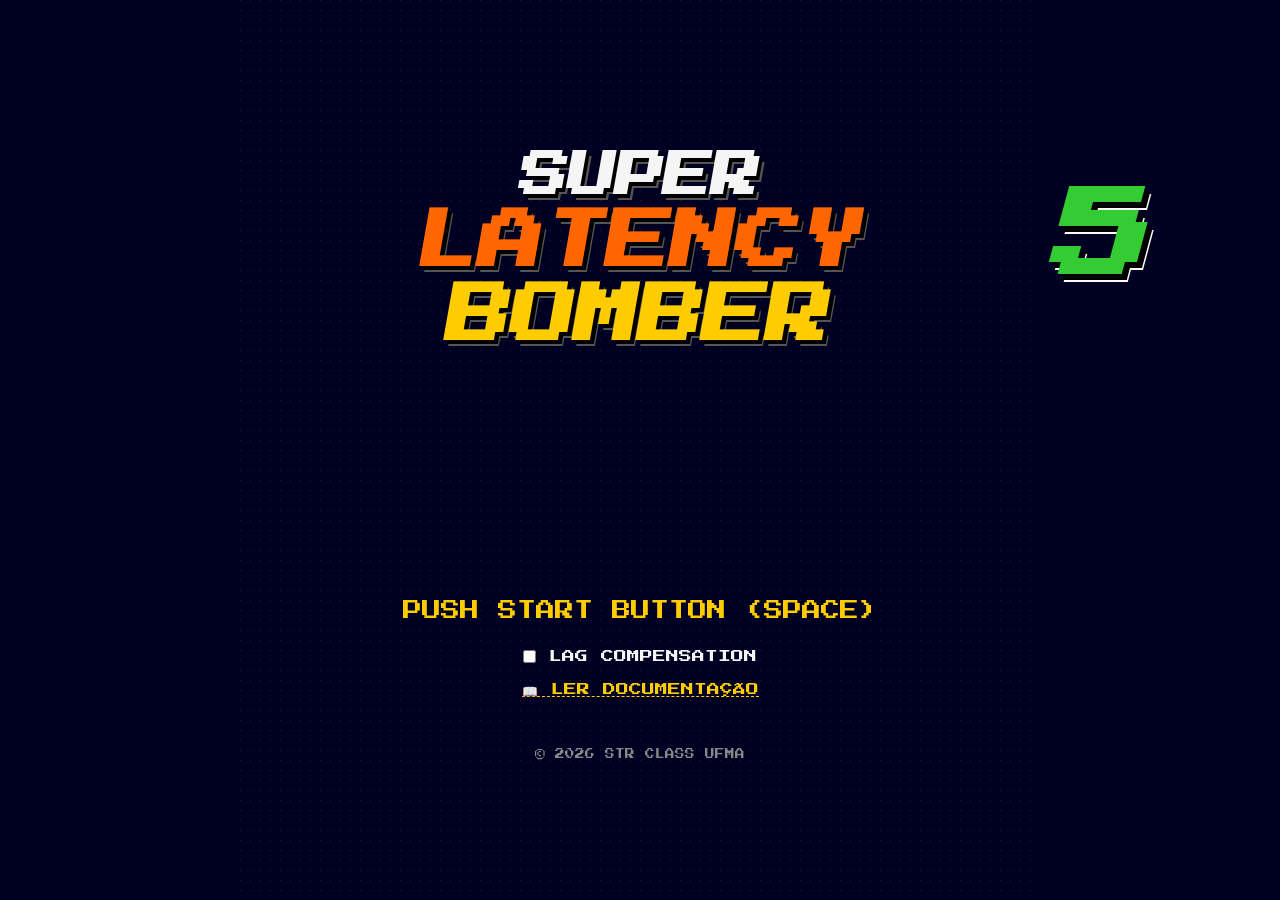
==== static/index.html @ 6ff9e291 "Adiciona documentação, README e link na index" ====
<!DOCTYPE html>
<html lang="pt-BR">
<head>
    <meta charset="UTF-8">
    <meta name="viewport" content="width=device-width, initial-scale=1.0">
    <title>Super Latency Bomber</title>
    <link rel="stylesheet" href="style.css">
    <link href="https://fonts.googleapis.com/css2?family=Press+Start+2P&display=swap" rel="stylesheet">
</head>
<body>

    <!-- TELA INICIAL -->
    <div id="start-screen" class="screen active">
        <div class="title-container">
            <h1>SUPER</h1>
            <h1 class="bomber">LATENCY</h1>
            <h1 class="man">BOMBER</h1>
            <h1 class="five">5</h1>
        </div>

        <div class="menu">
            <div class="push-start blinking">PUSH START BUTTON (SPACE)</div>
            <div class="options">
                <label>
                    <input type="checkbox" id="lag-comp-toggle"> 
                    LAG COMPENSATION
                </label>
            </div>
            <div class="options" style="margin-top: 20px;">
                <a href="docs.html" target="_blank" style="color: var(--highlight); text-decoration: none; font-size: 0.8rem; border-bottom: 1px dashed var(--highlight); cursor: pointer;">📖 LER DOCUMENTAÇÃO</a>
            </div>
            <div class="copyright">© 2026 STR CLASS UFMA</div>
        </div>
    </div>

    <!-- TELA DE JOGO -->
    <div id="game-screen" class="screen">
        <div class="header">
            <div class="game-options">
                <label>
                    <input type="checkbox" id="show-ping-toggle"> Mostrar Latências Ocultas
                </label>
            </div>
            <div id="timer">--:--</div>
            <div class="status-bar" id="status-text">WAITING...</div>
        </div>

        <div class="arena">
            <div class="bomb-container">
                <div id="bomb" class="bomb idle">💣</div>
            </div>
            
            <div class="players">
                <!-- Jogador 1 -->
                <div class="player p1" id="p1">
                    <div class="sprite">🧑‍🚀</div>
                    <div class="name">P1 (Tecla A)</div>
                    <div class="ping">
                        Ping: <input type="number" id="p1-ping" value="20" min="0">ms
                    </div>
                    <div class="result" id="p1-result">--</div>
                </div>

                <!-- Jogador 2 -->
                <div class="player p2" id="p2">
                    <div class="sprite">🥷</div>
                    <div class="name">P2 (Tecla G)</div>
                    <div class="ping">
                        Ping: <input type="number" id="p2-ping" value="150" min="0">ms
                    </div>
                    <div class="result" id="p2-result">--</div>
                </div>

                <!-- Jogador 3 -->
                <div class="player p3" id="p3">
                    <div class="sprite">🧙</div>
                    <div class="name">P3 (Tecla L)</div>
                    <div class="ping">
                        Ping: <input type="number" id="p3-ping" value="400" min="0">ms
                    </div>
                    <div class="result" id="p3-result">--</div>
                </div>
            </div>
        </div>
        
        <div class="controls-hint">
            Aperte a tecla correspondente quando a bomba explodir (cronômetro = 0)!<br>
            Aperte ESPAÇO para iniciar.
        </div>

        <div id="ranking-container" style="display: none;">
            <h3>🏆 RANKING 🏆</h3>
            <div id="ranking-list"></div>
            <button id="restart-btn" class="btn">REINICIAR JOGO</button>
        </div>
    </div>

    <script src="main.js"></script>
</body>
</html>
---- static/style.css ----
:root {
    --bg-dark: #000022;
    --text-main: #f5f5f5;
    --highlight: #ffcc00;
    --red: #ff3333;
    --green: #33cc33;
}

* {
    box-sizing: border-box;
    margin: 0;
    padding: 0;
}

body {
    font-family: 'Press Start 2P', monospace;
    background-color: var(--bg-dark);
    color: var(--text-main);
    display: flex;
    justify-content: center;
    align-items: center;
    height: 100vh;
    overflow: hidden;
    user-select: none;
}

.screen {
    display: none;
    width: 100%;
    max-width: 800px;
    height: 100%;
    flex-direction: column;
    padding: 20px;
    text-align: center;
}

.screen.active {
    display: flex;
}

/* START SCREEN */
#start-screen {
    justify-content: space-around;
    background: url('data:image/svg+xml;utf8,<svg width="10" height="10" xmlns="http://www.w3.org/2000/svg"><rect width="1" height="1" fill="%23ffffff22"/></svg>') repeat;
}

.title-container h1 {
    font-size: 3rem;
    margin: 10px 0;
    text-shadow: 4px 4px 0px #000, 6px 6px 0px #555;
    transform: skew(-10deg);
}
.title-container .bomber { color: #ff6600; font-size: 4rem;}
.title-container .man { color: #ffcc00; font-size: 4rem;}
.title-container .five { color: var(--green); font-size: 6rem; position: absolute; right: 10%; top: 20%; transform: skew(-15deg); text-shadow: 6px 6px 0px #000, 8px 8px 0px #fff;}

.blinking {
    animation: blink 1s step-end infinite;
    color: var(--highlight);
    font-size: 1.2rem;
    cursor: pointer;
}

@keyframes blink {
    0%, 100% { opacity: 1; }
    50% { opacity: 0; }
}

.options {
    margin-top: 30px;
    font-size: 0.8rem;
}
.options input {
    cursor: pointer;
}

.copyright {
    font-size: 0.6rem;
    margin-top: 50px;
    color: #888;
}

/* GAME SCREEN */
#game-screen {
    justify-content: space-between;
}

.header {
    margin-bottom: 20px;
}

#timer {
    font-size: 3rem;
    color: var(--highlight);
    margin-bottom: 10px;
}

.status-bar {
    font-size: 1.2rem;
}

.arena {
    display: flex;
    flex-direction: column;
    align-items: center;
    flex-grow: 1;
    justify-content: center;
}

.bomb-container {
    height: 150px;
    display: flex;
    align-items: center;
    justify-content: center;
    margin-bottom: 40px;
}

.bomb {
    font-size: 5rem;
    transition: transform 0.1s;
}

.bomb.countdown {
    animation: pulse 0.5s infinite;
}

.bomb.exploded {
    font-size: 8rem;
    animation: explode 0.5s ease-out forwards;
}

@keyframes pulse {
    0% { transform: scale(1); filter: drop-shadow(0 0 5px red); }
    50% { transform: scale(1.2); filter: drop-shadow(0 0 20px red); }
    100% { transform: scale(1); filter: drop-shadow(0 0 5px red); }
}

@keyframes explode {
    0% { transform: scale(1); opacity: 1; content: "💥"; }
    50% { transform: scale(2); opacity: 1; }
    100% { transform: scale(3); opacity: 0; }
}

.players {
    display: flex;
    width: 100%;
    justify-content: space-around;
}

.player {
    background: rgba(0, 0, 0, 0.5);
    border: 4px solid #555;
    padding: 20px;
    width: 30%;
    border-radius: 10px;
    display: flex;
    flex-direction: column;
    gap: 10px;
}

.player.p1 { border-color: #3399ff; }
.player.p2 { border-color: #ff3333; }
.player.p3 { border-color: #33cc33; }

.player .sprite {
    font-size: 3rem;
}

.player .name {
    font-size: 0.7rem;
}

.player .ping {
    font-size: 0.6rem;
    color: #aaa;
}

.player .ping input {
    width: 50px;
    background: #000;
    color: #fff;
    border: 1px solid #555;
    font-family: inherit;
    text-align: right;
}

.player .result {
    font-size: 1rem;
    min-height: 24px;
}
.result.good { color: var(--green); }
.result.bad { color: var(--red); }
.result.late { color: #888; }

.controls-hint {
    font-size: 0.6rem;
    color: #888;
    line-height: 1.5;
    margin-top: 20px;
}

.ping {
    display: none;
}
.show-pings .ping {
    display: block;
}
.game-options {
    font-size: 0.6rem;
    color: #aaa;
    margin-bottom: 15px;
}
#ranking-container {
    margin-top: 30px;
    background: rgba(0,0,0,0.8);
    border: 2px solid var(--highlight);
    padding: 20px;
    border-radius: 10px;
}
#ranking-list {
    margin: 20px 0;
    font-size: 0.8rem;
    line-height: 1.8;
    text-align: left;
}
.btn {
    background: var(--highlight);
    color: #000;
    border: none;
    padding: 10px 20px;
    font-family: inherit;
    cursor: pointer;
    font-size: 1rem;
    border-radius: 5px;
}
.btn:hover {
    background: #fff;
}
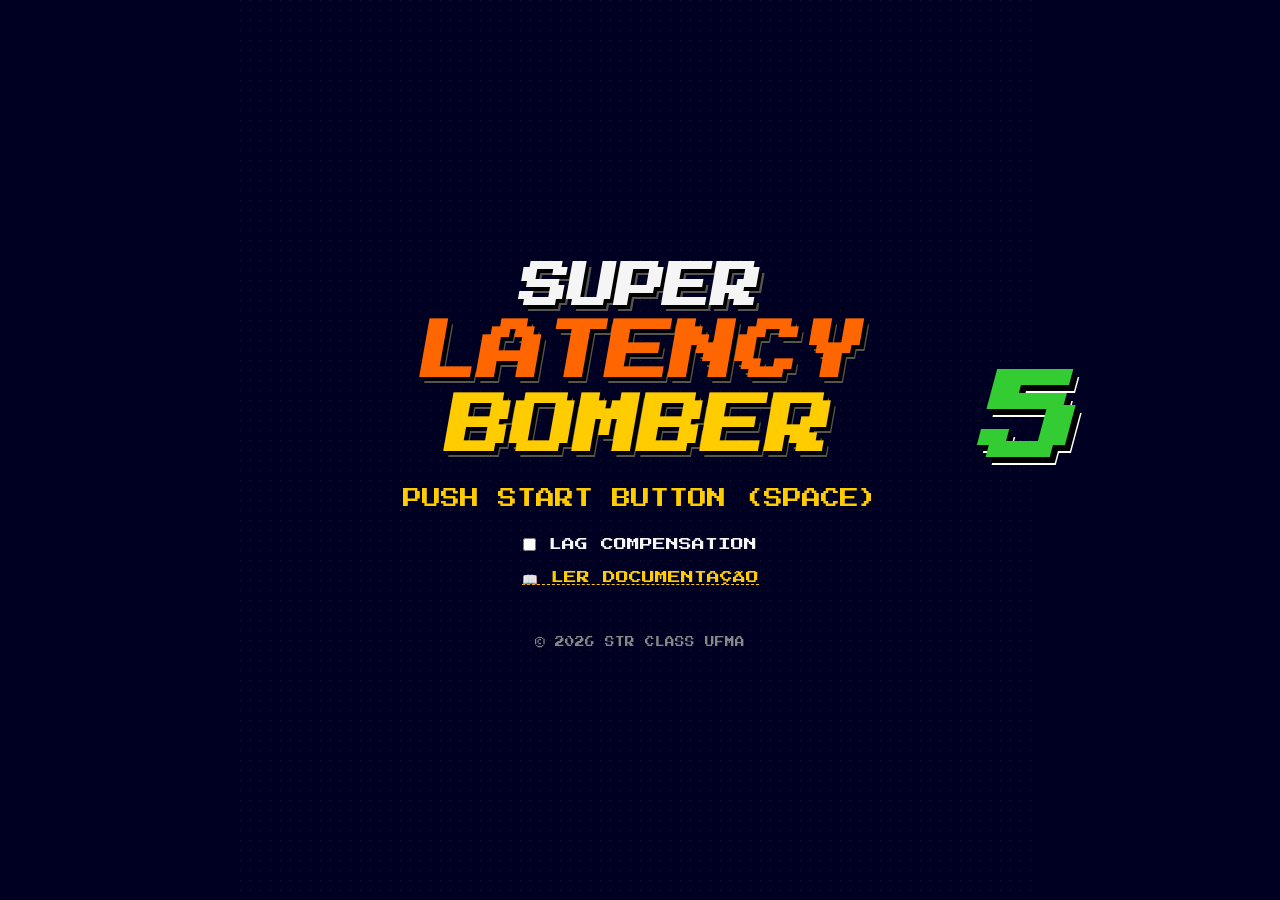
==== commit 62356008: "att" ====
--- a/static/index.html
+++ b/static/index.html
@@ -1,5 +1,6 @@
 <!DOCTYPE html>
 <html lang="pt-BR">
+
 <head>
     <meta charset="UTF-8">
     <meta name="viewport" content="width=device-width, initial-scale=1.0">
@@ -7,6 +8,7 @@
     <link rel="stylesheet" href="style.css">
     <link href="https://fonts.googleapis.com/css2?family=Press+Start+2P&display=swap" rel="stylesheet">
 </head>
+
 <body>
 
     <!-- TELA INICIAL -->
@@ -22,12 +24,14 @@
             <div class="push-start blinking">PUSH START BUTTON (SPACE)</div>
             <div class="options">
                 <label>
-                    <input type="checkbox" id="lag-comp-toggle"> 
+                    <input type="checkbox" id="lag-comp-toggle">
                     LAG COMPENSATION
                 </label>
             </div>
             <div class="options" style="margin-top: 20px;">
-                <a href="docs.html" target="_blank" style="color: var(--highlight); text-decoration: none; font-size: 0.8rem; border-bottom: 1px dashed var(--highlight); cursor: pointer;">📖 LER DOCUMENTAÇÃO</a>
+                <a href="docs.html" target="_blank"
+                    style="color: var(--highlight); text-decoration: none; font-size: 0.8rem; border-bottom: 1px dashed var(--highlight); cursor: pointer;">📖
+                    LER DOCUMENTAÇÃO</a>
             </div>
             <div class="copyright">© 2026 STR CLASS UFMA</div>
         </div>
@@ -47,13 +51,13 @@
 
         <div class="arena">
             <div class="bomb-container">
-                <div id="bomb" class="bomb idle">💣</div>
+                <div id="bomb" class="bomb idle">[BOMB]</div>
             </div>
-            
+
             <div class="players">
                 <!-- Jogador 1 -->
                 <div class="player p1" id="p1">
-                    <div class="sprite">🧑‍🚀</div>
+                    <div class="sprite">Irlanda</div>
                     <div class="name">P1 (Tecla A)</div>
                     <div class="ping">
                         Ping: <input type="number" id="p1-ping" value="20" min="0">ms
@@ -63,7 +67,7 @@
 
                 <!-- Jogador 2 -->
                 <div class="player p2" id="p2">
-                    <div class="sprite">🥷</div>
+                    <div class="sprite">Izaque</div>
                     <div class="name">P2 (Tecla G)</div>
                     <div class="ping">
                         Ping: <input type="number" id="p2-ping" value="150" min="0">ms
@@ -73,7 +77,7 @@
 
                 <!-- Jogador 3 -->
                 <div class="player p3" id="p3">
-                    <div class="sprite">🧙</div>
+                    <div class="sprite">Gustavo</div>
                     <div class="name">P3 (Tecla L)</div>
                     <div class="ping">
                         Ping: <input type="number" id="p3-ping" value="400" min="0">ms
@@ -82,14 +86,14 @@
                 </div>
             </div>
         </div>
-        
+
         <div class="controls-hint">
             Aperte a tecla correspondente quando a bomba explodir (cronômetro = 0)!<br>
             Aperte ESPAÇO para iniciar.
         </div>
 
         <div id="ranking-container" style="display: none;">
-            <h3>🏆 RANKING 🏆</h3>
+            <h3>--- RANKING ---</h3>
             <div id="ranking-list"></div>
             <button id="restart-btn" class="btn">REINICIAR JOGO</button>
         </div>
@@ -97,4 +101,5 @@
 
     <script src="main.js"></script>
 </body>
-</html>
+
+</html>
--- a/static/style.css
+++ b/static/style.css
@@ -40,10 +40,15 @@
 
 /* START SCREEN */
 #start-screen {
-    justify-content: space-around;
+    justify-content: center;
+    gap: 20px;
     background: url('data:image/svg+xml;utf8,<svg width="10" height="10" xmlns="http://www.w3.org/2000/svg"><rect width="1" height="1" fill="%23ffffff22"/></svg>') repeat;
 }
 
+.title-container {
+    position: relative;
+    display: inline-block;
+}
 .title-container h1 {
     font-size: 3rem;
     margin: 10px 0;
@@ -52,7 +57,16 @@
 }
 .title-container .bomber { color: #ff6600; font-size: 4rem;}
 .title-container .man { color: #ffcc00; font-size: 4rem;}
-.title-container .five { color: var(--green); font-size: 6rem; position: absolute; right: 10%; top: 20%; transform: skew(-15deg); text-shadow: 6px 6px 0px #000, 8px 8px 0px #fff;}
+.title-container .five { 
+    color: var(--green); 
+    font-size: 6rem; 
+    position: absolute; 
+    right: -60px; 
+    bottom: -10px; 
+    top: auto;
+    transform: skew(-15deg); 
+    text-shadow: 6px 6px 0px #000, 8px 8px 0px #fff;
+}
 
 .blinking {
     animation: blink 1s step-end infinite;
@@ -86,17 +100,17 @@
 }
 
 .header {
-    margin-bottom: 20px;
+    margin-bottom: 10px;
 }
 
 #timer {
-    font-size: 3rem;
+    font-size: 2rem;
     color: var(--highlight);
-    margin-bottom: 10px;
+    margin-bottom: 5px;
 }
 
 .status-bar {
-    font-size: 1.2rem;
+    font-size: 1rem;
 }
 
 .arena {
@@ -108,15 +122,15 @@
 }
 
 .bomb-container {
-    height: 150px;
+    height: 80px;
     display: flex;
     align-items: center;
     justify-content: center;
-    margin-bottom: 40px;
+    margin-bottom: 15px;
 }
 
 .bomb {
-    font-size: 5rem;
+    font-size: 3rem;
     transition: transform 0.1s;
 }
 
@@ -125,7 +139,7 @@
 }
 
 .bomb.exploded {
-    font-size: 8rem;
+    font-size: 4rem;
     animation: explode 0.5s ease-out forwards;
 }
 
@@ -136,7 +150,7 @@
 }
 
 @keyframes explode {
-    0% { transform: scale(1); opacity: 1; content: "💥"; }
+    0% { transform: scale(1); opacity: 1; content: "[BOOM]"; }
     50% { transform: scale(2); opacity: 1; }
     100% { transform: scale(3); opacity: 0; }
 }
@@ -150,12 +164,12 @@
 .player {
     background: rgba(0, 0, 0, 0.5);
     border: 4px solid #555;
-    padding: 20px;
+    padding: 10px;
     width: 30%;
     border-radius: 10px;
     display: flex;
     flex-direction: column;
-    gap: 10px;
+    gap: 5px;
 }
 
 .player.p1 { border-color: #3399ff; }
@@ -163,11 +177,11 @@
 .player.p3 { border-color: #33cc33; }
 
 .player .sprite {
-    font-size: 3rem;
+    font-size: 1.5rem;
 }
 
 .player .name {
-    font-size: 0.7rem;
+    font-size: 0.6rem;
 }
 
 .player .ping {
@@ -211,16 +225,16 @@
     margin-bottom: 15px;
 }
 #ranking-container {
-    margin-top: 30px;
+    margin-top: 15px;
     background: rgba(0,0,0,0.8);
     border: 2px solid var(--highlight);
-    padding: 20px;
+    padding: 10px;
     border-radius: 10px;
 }
 #ranking-list {
-    margin: 20px 0;
-    font-size: 0.8rem;
-    line-height: 1.8;
+    margin: 10px 0;
+    font-size: 0.7rem;
+    line-height: 1.4;
     text-align: left;
 }
 .btn {
